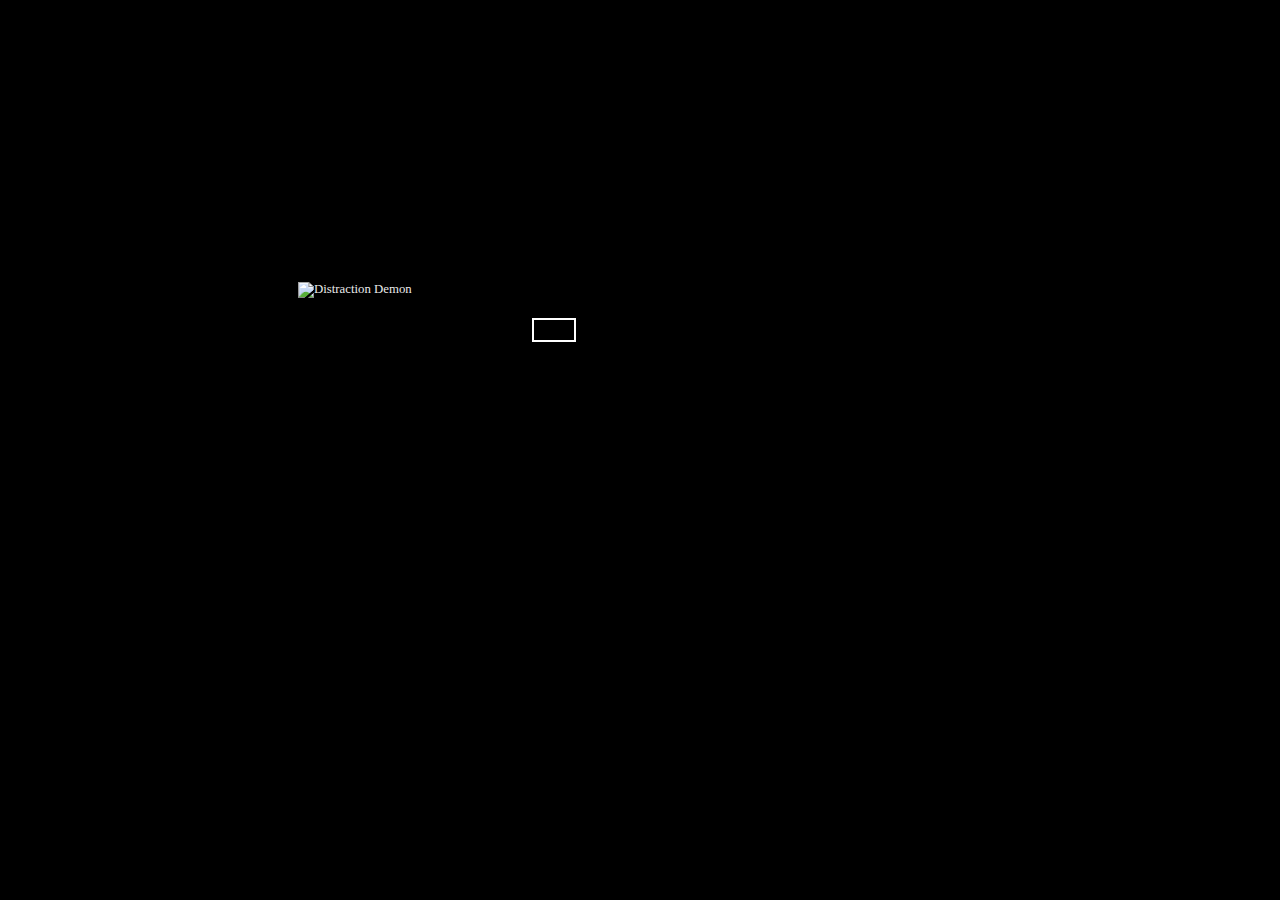
==== popup.html @ 7ceb0209 "POPUP CODE FOR HARDCORE MODE" ====
<!DOCTYPE html>
<html lang="en">
<head>
    <meta charset="UTF-8">
    <meta name="viewport" content="width=device-width, initial-scale=1.0">
    <title>Distraction Demon</title>
    <link href="index.css" rel="stylesheet" type="text/css">
    <style>
        body {
            display: flex;
            flex-direction: column;
            align-items: center;
            justify-content: center;
            width: 80vw;  /* Adjust width as needed */
            height: 60vh; /* Adjust height as needed */
            margin: 0;
            background-color: black;
            border: 2px solid black; /* Optional: Border for the pop-up */
            box-shadow: 0 0 15px rgba(0, 0, 0, 0.5); /* Optional: Shadow for depth */
        }
        img {
            width: 50%; /* Image takes the full width of the pop-up */
            height: auto; /* Maintain aspect ratio of the image */

        }
        button {
            margin-top: 20px; /* Space between the image and the button */
            padding: 10px 20px; /* Padding for the button */
            font-size: 16px; /* Font size */
            cursor: pointer; /* Cursor changes to pointer on hover */
            border: 2px solid white;
            color: white;
            background-color: black;
        }

        button:hover{
            border: 2px solid red;
            color: red;
            background-color: black;
        }
    </style>
</head>
<body>
    <img id="jumpImage" src="" alt="Distraction Demon">
    <button id="closeButton"></button> <!-- Close button -->
    <script src="popup.js"></script>
</body>
</html>
---- index.css ----
/* ==============================
   General Body Styles
================================== */
body {
    display: flex; /* Enable flexbox */
    flex-direction: column; /* Stack elements vertically */
    align-items: center; /* Center elements horizontally */
    justify-content: center; /* Center elements vertically */
    margin: 0; /* Remove default margin */
    font-family: 'Inter'; /* Most basic font */
    font-size: 0.8em; /* Base font size */
    padding: 40px 40px; /* Padding around the body */
    color: #E8E8E8;  /* Default text color */
    background-color: #1B1B23;  /* Default background color (light grey) */
    width: 350px; /* Fixed width for the body */
    transition: background-color 1s ease, color 0.5s ease; /* Smooth transitions for dark mode */
    border: 2px solid pink; /* Temporary border for troubleshooting */
}

/* ==============================
   Demon logo/button
================================== */
/* Transition for the logo image */
#logoImage {
    transition: opacity 3s ease, transform 1s ease; /* Smooth transition */
    opacity: 0.7; /* Default opacity for inactive state */
}

/* Class for the active state */
#logoImage.active {
    opacity: 1; /* Full opacity for active state */
    transform: scale(1.05); /* Slightly scale up for a glow effect */
}

/* ==============================
   Header Styling
================================== */
h1 {
    font-family: 'Major Mono Display'; /* Stylized font */
    text-align: center;
    /* border: 2px solid rgb(83, 145, 103); /* Temporary border for troubleshooting */
    letter-spacing: 1.4px; /* Adjust the value as needed */
    color: #E8E8E8;
}

/* ==============================
   Paragraph Styling
================================== */
p {
    font-family: 'Inter'; /* Most basic font */
    color: #9F9F9F;
    line-height: 1.5;
}

/* ==============================
   Subtitle Styling
================================== */
.subtitle {
    font-family: 'Inter'; /* Most basic font */
    text-align: center;
    color: #515157;
    font-size: 0.8rem;
}


/* ==============================
   Dark Mode Styles
================================== */
.dark-mode {
    color: #aeaeae;  /* Light grey text in dark mode */
    background-color: #2c2c2c;  /* Dark background in dark mode */
}

/* ==============================
   Button Styles
================================== */
.enter {
    /*font-family: Impact, sans-serif; */
    font-size: 1rem; /* Base font size for buttons */
    padding: 0.5rem; /* Padding for buttons */
}

.enter:hover {
    color: #4d4649; /* Dark grey on hover */
    background-color: #aeaeae;  /* Light grey on hover */
    transition-property: background-color, color; /* Transition effects for hover */
    transition-duration: 0.5s; /* Duration of transition effects */
}

/* ==============================
   Parent Container
================================== */
.parent-container {
    border: 2px solid lightblue; /* Temporary border for troubleshooting */
}

/* ==============================
   Range Display
================================== */
.range-display {
    width: auto; /* Adjust width to fit content */
    text-align: right; /* Align text to the right */
    white-space: nowrap; /* Prevent line breaks */
    margin-left: 10px; /* Add some space between the slider and the text */
}

/* ==============================
   Slider Container
================================== */
.slider-header {
    display: flex; /* Use flexbox to place items side by side */
    justify-content: space-between; /* Space out the text and the timer */
    align-items: center; /* Align vertically */
}

.slider-container {
    display: flex; /* Use flexbox to center the slider */
    justify-content: center; /* Center the slider horizontally */
    width: 100%; /* Full width of the parent container */
    margin: 0 auto; /* Ensure the slider is centered */
}

input[type="range"] {
    width: 100%; /* Set slider width to 100% of the parent (which is 350px in this case) */
    max-width: 350px; /* Ensure the slider doesn't exceed the width of the blue box */
    -webkit-appearance: none; /* Remove default styling */
    appearance: none; /* Remove default styling */
    height: 5px; /* Thinner line */
    background: #5D5D5D; /* Background color */
    outline: none; /* Remove outline */
    border-radius: 5px; /* Rounded edges */
}

/* slider button */
input[type="range"]::-webkit-slider-thumb {
    appearance: none; /* Remove default styling */
    width: 15px; /* Thumb width */
    height: 15px; /* Thumb height */
    background: #D96B6B; /* Thumb color */
    border-radius: 50%;
    cursor: pointer; /* Pointer cursor */
    
}


/* ==============================
   Row Styles
================================== */
.row {
    border: 2px solid rgb(95, 95, 206); /* Temporary border for troubleshooting */
    margin: 1rem 0; /* Spacing between rows */
    display: grid; /* Grid layout for rows */
    grid-template-columns: repeat(2, 1fr); /* Two-column layout */
    align-items: center; /* Center items vertically */
}

/* ==============================
   Column Styles
================================== */
.column-1 {
    border: 2px solid lightgoldenrodyellow; /* Temporary border for troubleshooting */
    white-space: nowrap;
}

.column-2 {
    border: 2px solid pink; /* Temporary border for troubleshooting */
    margin-left: auto; /* Push to the right */
    display: flex; /* Flexbox layout for alignment */
    align-items: center; /* Center items vertically within the column */
    white-space: nowrap;
}

/* ==============================
   Button Container Styles
================================== */
.button {
    display: grid; /* Grid layout for buttons */
    grid-template-columns: repeat(3, 1fr); /* Three-button layout */
}

/* ==============================
   Button Styles
================================== */
.click {
    margin: 0.5rem; /* Spacing around buttons */
}


/* ==============================
   Rounded Switch Styles
================================== */
.switch {
    position: relative; /* Relative positioning for the switch */
    display: inline-block; /* Inline-block for layout */
    width: 60px; /* Width of the switch */
    height: 34px; /* Height of the switch */
}

/* ==============================
   Hide Default HTML Checkbox
================================== */
.switch input {
    opacity: 0; /* Hide checkbox */
    width: 0; /* No width */
    height: 0; /* No height */
}

/* ==============================
   Slider Styles
================================== */
.slider {
    position: absolute; /* Absolute positioning for the slider */
    cursor: pointer; /* Pointer cursor on hover */
    top: 0; /* Align to the top */
    left: 0; /* Align to the left */
    right: 0; /* Align to the right */
    bottom: 0; /* Align to the bottom */
    background-color: #ccc; /* Default background color of the slider */
    transition: .4s; /* Smooth transition for background color */
}

.slider:before {
    position: absolute; /* Absolute positioning for the slider circle */
    content: ""; /* Empty content for the circle */
    height: 26px; /* Height of the circle */
    width: 26px; /* Width of the circle */
    left: 4px; /* Left offset */
    bottom: 4px; /* Bottom offset */
    background-color: white; /* Circle color */
    transition: .4s; /* Smooth transition for the circle */
}

/* ==============================
   Checked State for Slider
================================== */
input:checked + .slider {
    background-color: #2196F3; /* Background color when checked */
}

input:focus + .slider {
    box-shadow: 0 0 1px #2196F3; /* Focus effect */
}

input:checked + .slider:before {
    transform: translateX(26px); /* Move circle when checked */
}

/* ==============================
   Rounded Sliders
================================== */
.slider.round {
    border-radius: 34px; /* Round edges for the switch */
}

.slider.round:before {
    border-radius: 50%; /* Round edges for the slider circle */
}
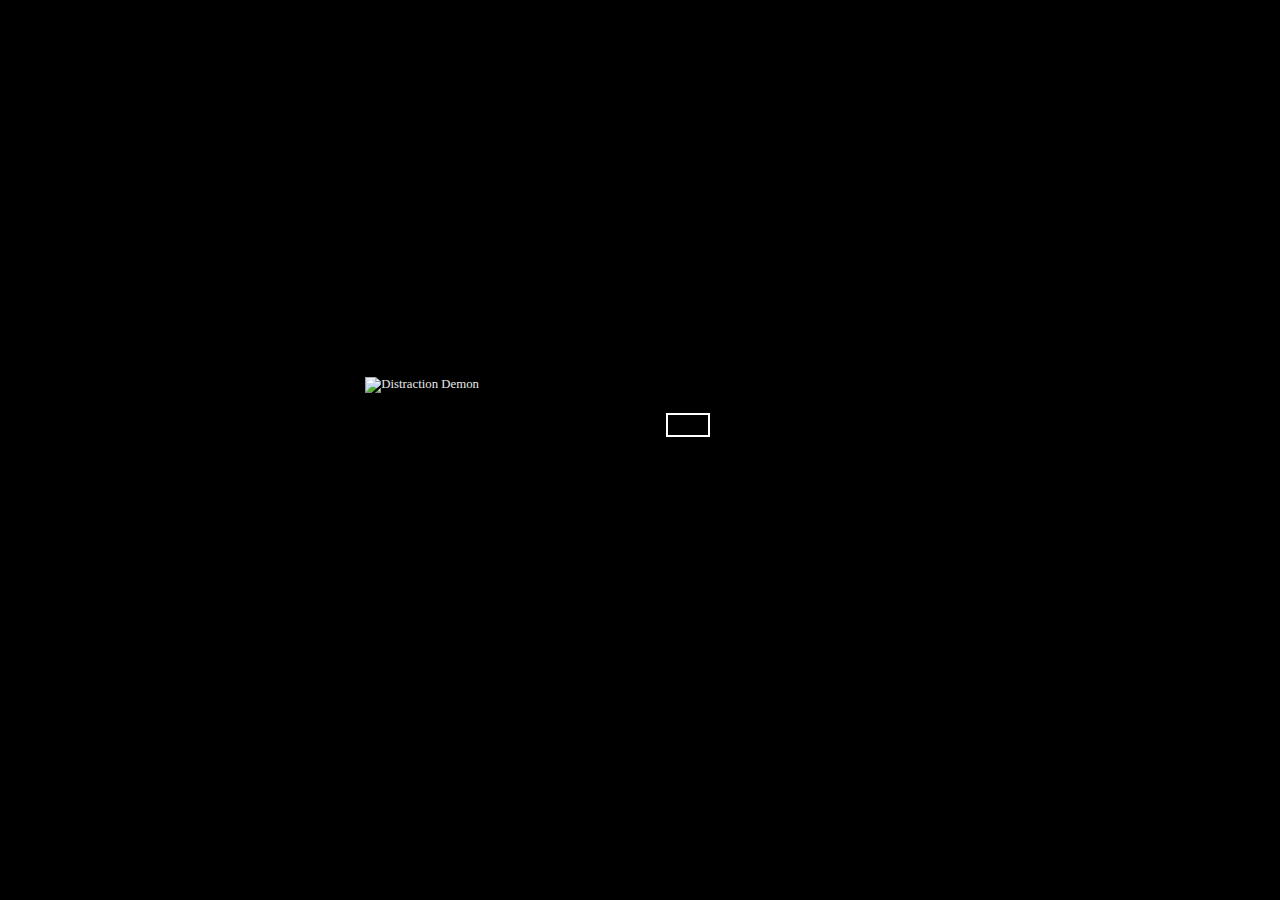
==== commit b35eb401: "Increased the window size" ====
--- a/popup.html
+++ b/popup.html
@@ -11,8 +11,8 @@
             flex-direction: column;
             align-items: center;
             justify-content: center;
-            width: 80vw;  /* Adjust width as needed */
-            height: 60vh; /* Adjust height as needed */
+            width: 101vw;  /* Adjust width as needed */
+            height: 81vh; /* Adjust height as needed */
             margin: 0;
             background-color: black;
             border: 2px solid black; /* Optional: Border for the pop-up */
@@ -44,5 +44,6 @@
     <img id="jumpImage" src="" alt="Distraction Demon">
     <button id="closeButton"></button> <!-- Close button -->
     <script src="popup.js"></script>
+    
 </body>
 </html>--- a/index.css
+++ b/index.css
@@ -14,7 +14,7 @@
     background-color: #1B1B23;  /* Default background color (light grey) */
     width: 350px; /* Fixed width for the body */
     transition: background-color 1s ease, color 0.5s ease; /* Smooth transitions for dark mode */
-    border: 2px solid pink; /* Temporary border for troubleshooting */
+    /*border: 2px solid pink; Temporary border for troubleshooting */
 }
 
 /* ==============================
@@ -22,6 +22,7 @@
 ================================== */
 /* Transition for the logo image */
 #logoImage {
+    width: 160px;
     transition: opacity 3s ease, transform 1s ease; /* Smooth transition */
     opacity: 0.7; /* Default opacity for inactive state */
 }
@@ -57,9 +58,18 @@
 ================================== */
 .subtitle {
     font-family: 'Inter'; /* Most basic font */
+    color: #E8E8E8;
+    font-size: 0.8rem;
+}
+
+/* ==============================
+   Quote Text Styling
+================================== */
+.quote-text {
+    font-family: 'Inter'; /* Most basic font */
     text-align: center;
-    color: #515157;
-    font-size: 0.8rem;
+    color: #9F9F9F;
+
 }
 
 
@@ -91,7 +101,7 @@
    Parent Container
 ================================== */
 .parent-container {
-    border: 2px solid lightblue; /* Temporary border for troubleshooting */
+   /* border: 2px solid lightblue; Temporary border for troubleshooting */
 }
 
 /* ==============================
@@ -147,18 +157,19 @@
    Row Styles
 ================================== */
 .row {
-    border: 2px solid rgb(95, 95, 206); /* Temporary border for troubleshooting */
+    /* border: 2px solid rgb(95, 95, 206); Temporary border for troubleshooting */
     margin: 1rem 0; /* Spacing between rows */
     display: grid; /* Grid layout for rows */
     grid-template-columns: repeat(2, 1fr); /* Two-column layout */
     align-items: center; /* Center items vertically */
+    justify-content: end;
 }
 
 /* ==============================
    Column Styles
 ================================== */
 .column-1 {
-    border: 2px solid lightgoldenrodyellow; /* Temporary border for troubleshooting */
+    /* border: 2px solid lightgoldenrodyellow; Temporary border for troubleshooting */
     white-space: nowrap;
 }
 
@@ -170,20 +181,6 @@
     white-space: nowrap;
 }
 
-/* ==============================
-   Button Container Styles
-================================== */
-.button {
-    display: grid; /* Grid layout for buttons */
-    grid-template-columns: repeat(3, 1fr); /* Three-button layout */
-}
-
-/* ==============================
-   Button Styles
-================================== */
-.click {
-    margin: 0.5rem; /* Spacing around buttons */
-}
 
 
 /* ==============================
@@ -256,3 +253,90 @@
     border-radius: 50%; /* Round edges for the slider circle */
 }
 
+/* ==============================
+   Tooltip Stuff
+================================== */
+/* Tooltip container */
+.tooltip {
+    position: relative;
+    display: inline-block;
+    cursor: pointer;
+}
+
+/* Tooltip text */
+.tooltip .tooltiptext {
+    visibility: hidden;
+    width: 200px; /* Limit the maximum width of the tooltip */
+    background-color: #555; /* Background color */
+    color: #fff;
+    text-align: left; /* Align text to the left */
+    font-size: 0.6rem;
+    border-radius: 10px;
+    padding: 10px; /* Padding for spacing */
+    position: absolute;
+    z-index: 1;
+    opacity: 0;
+    transition: opacity 0.3s;
+    pointer-events: none; /* Prevent mouse events */
+    white-space: normal; /* Allow wrapping */
+    top: 100%;
+    left: 50%;
+    margin-left: -100px;
+    margin-top:5%;
+    line-height: 1.5;
+}
+
+/* Show the tooltip text when hovering */
+.tooltip:hover .tooltiptext {
+    visibility: visible;
+    opacity: 1;
+}
+
+
+/* ==============================
+   Radio Buttons and Stuff
+================================== */
+
+.radio-label {
+    font-size: 0.9rem;
+}
+/* ==============================
+   Button (Summon the demon))
+================================== */
+
+
+/* ==============================
+   Button Container Styles
+================================== */
+
+.button {
+    display: block; /* Grid layout for buttons */
+    align-content: center;
+    /* grid-template-columns: repeat(3, 1fr); Three-button layout */
+    width: 100%;
+}
+
+
+.click {
+    background-color: transparent;
+    border: 2px solid #E8E8E8;
+    width: 100%; /* Set to 100% for full width */
+    padding: 1rem; /* Increase padding for larger button */
+    color: #E8E8E8; /* Text color */
+    font-family: 'Major Mono Display', monospace; /* Set font */
+    cursor: pointer;
+    font-size: 1rem; /* Increase font size for better visibility */
+}
+
+/* Button hover effect */
+.click:hover {
+    color: #AA9494; /* Change text color on hover (adjust as needed) */
+    border: 2px solid #AA9494;
+}
+
+/* Inactive button state */
+.click.inactive {
+    color: #424242; /* Dim the text color */
+    border: 2px solid #424242; /* Dim the border color */
+    pointer-events: none; /* Prevent clicking */
+}